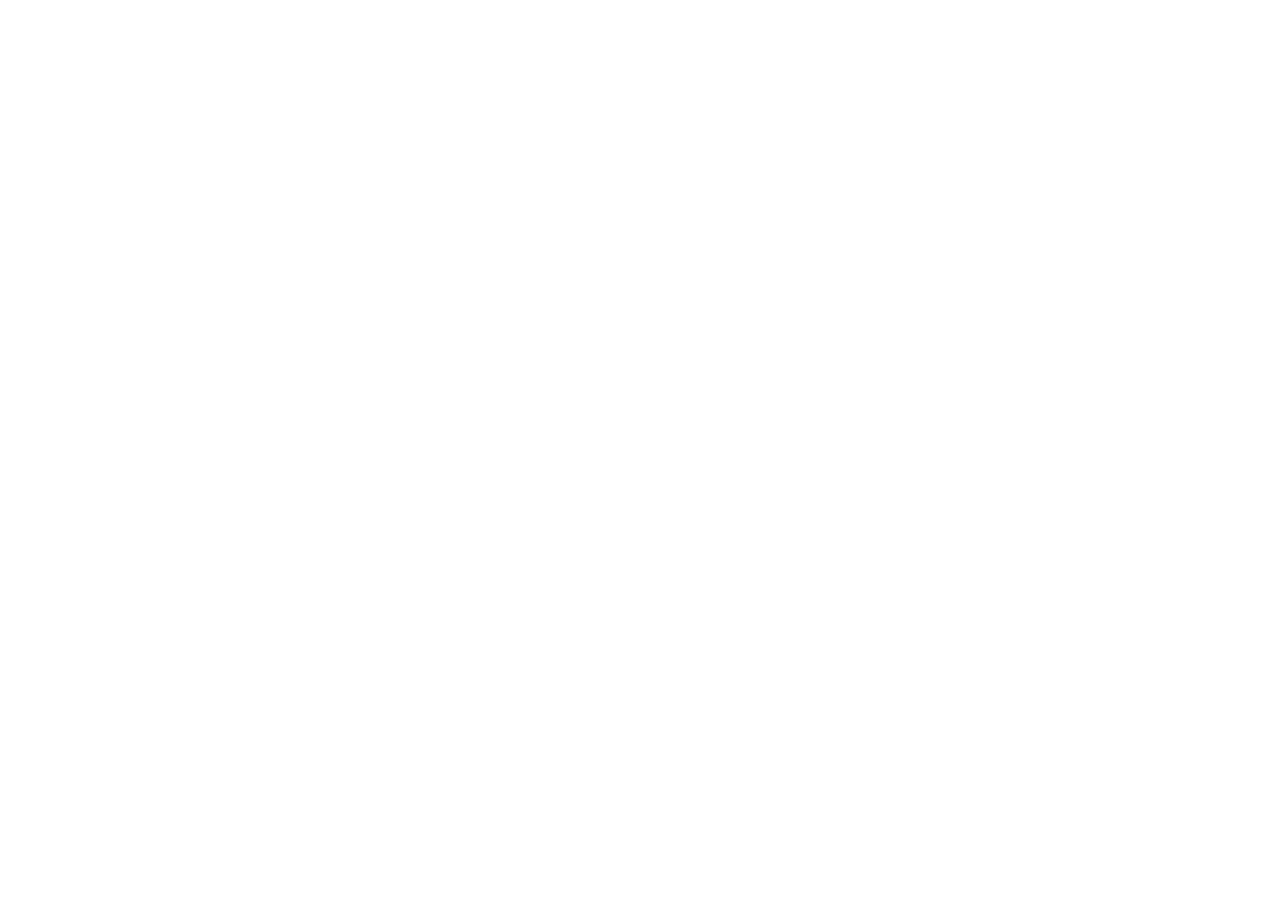
==== ejercicio_1/index.html @ 165cc9cf "Se sube la estructura del desafio" ====
<!DOCTYPE html>
<html lang="en">
<head>
    <meta charset="UTF-8">
    <meta name="viewport" content="width=device-width, initial-scale=1.0">

    <!-- Titulo del sitio -->
    <title>Desafio 12 - Hugo Mansilla Jamett</title>

    <!-- Favicon -->
    <link rel="icon" type="image/png" href="./assets/img/favicon.jpg">

    <!-- Agregar estilo con CSS -->
    <link rel="stylesheet" href="./assets/css/styles.css">

    <!-- Font Awesome -->
    <link rel="stylesheet" href="https://cdnjs.cloudflare.com/ajax/libs/font-awesome/6.5.1/css/all.min.css"
    integrity="sha512-DTOQO9RWCH3ppGqcWaEA1BIZOC6xxalwEsw9c2QQeAIftl+Vegovlnee1c9QX4TctnWMn13TZye+giMm8e2LwA=="
    crossorigin="anonymous" referrerpolicy="no-referrer" />

    <!-- Bootstrap -->
    <link href="https://cdnjs.cloudflare.com/ajax/libs/bootstrap/5.3.0/css/bootstrap.min.css" rel="stylesheet">

</head>
<body>
    

  <!-- Scripts de Bootstrap -->
    <script src="https://cdnjs.cloudflare.com/ajax/libs/bootstrap/5.3.0/js/bootstrap.bundle.min.js"></script>


</body>
</html>
---- ejercicio_1/assets/css/styles.css ----
body{
    margin: 0;
    padding: 0;
}
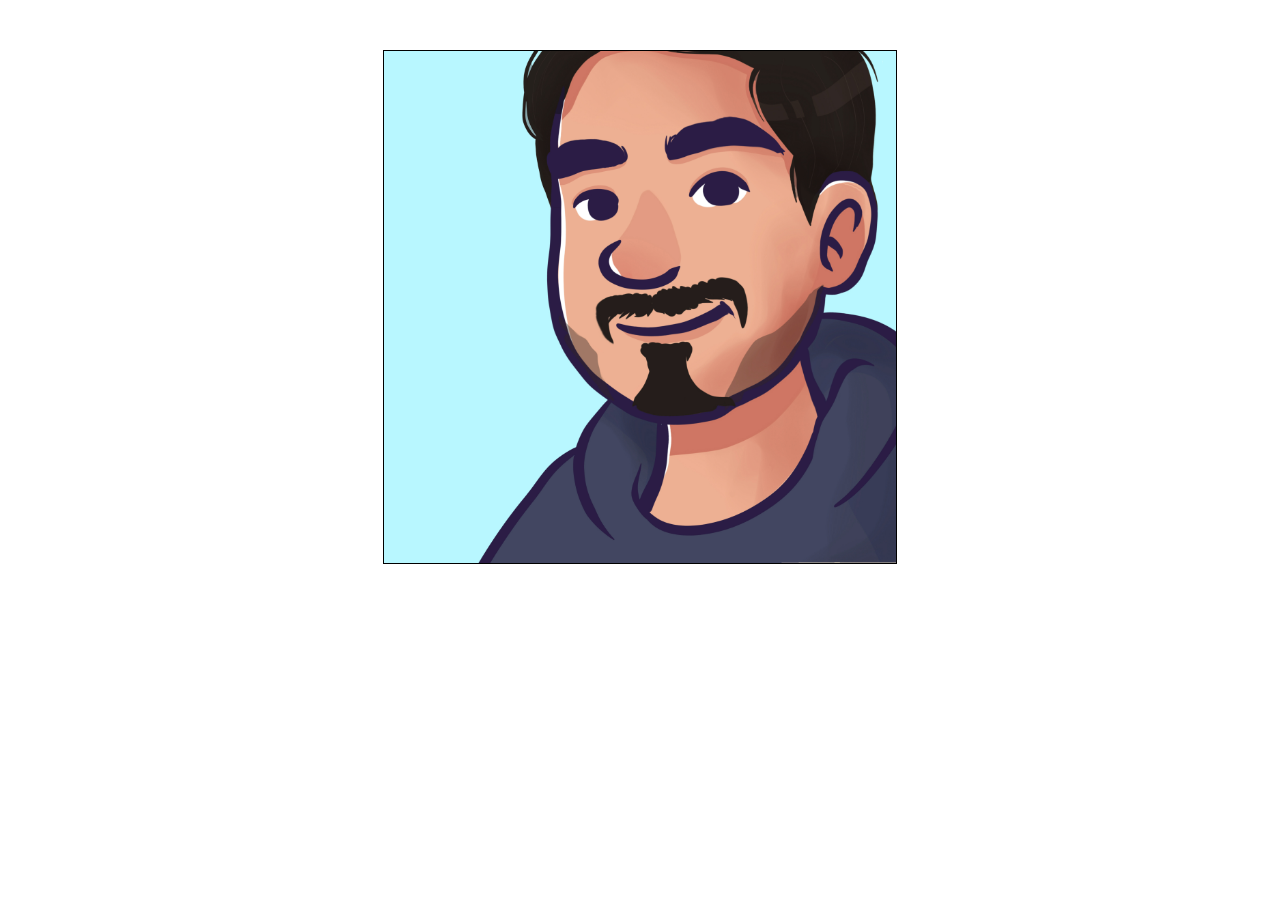
==== commit f4acf307: "Ejercicio 1" ====
--- a/ejercicio_1/index.html
+++ b/ejercicio_1/index.html
@@ -13,21 +13,17 @@
     <!-- Agregar estilo con CSS -->
     <link rel="stylesheet" href="./assets/css/styles.css">
 
-    <!-- Font Awesome -->
-    <link rel="stylesheet" href="https://cdnjs.cloudflare.com/ajax/libs/font-awesome/6.5.1/css/all.min.css"
-    integrity="sha512-DTOQO9RWCH3ppGqcWaEA1BIZOC6xxalwEsw9c2QQeAIftl+Vegovlnee1c9QX4TctnWMn13TZye+giMm8e2LwA=="
-    crossorigin="anonymous" referrerpolicy="no-referrer" />
+</head>
 
-    <!-- Bootstrap -->
-    <link href="https://cdnjs.cloudflare.com/ajax/libs/bootstrap/5.3.0/css/bootstrap.min.css" rel="stylesheet">
-
-</head>
 <body>
+   
+    <!-- Imagen-->
+    <div class="img-box">
+        <img src="./assets/img/favicon.jpg" alt="favicon" id="imagen">
+    </div>
     
-
-  <!-- Scripts de Bootstrap -->
-    <script src="https://cdnjs.cloudflare.com/ajax/libs/bootstrap/5.3.0/js/bootstrap.bundle.min.js"></script>
-
+    <!-- Javascript-->
+    <script src="./assets/js/main.js"></script>
 
 </body>
 </html>--- a/ejercicio_1/assets/css/styles.css
+++ b/ejercicio_1/assets/css/styles.css
@@ -1,4 +1,16 @@
 body{
     margin: 0;
     padding: 0;
-}+}
+
+.img-box{
+   display: flex;
+   justify-content: center;
+   margin-top: 50px;
+}
+
+#imagen{
+    height: 40%;
+    width: 40%;
+    border: 1px solid black;
+}
